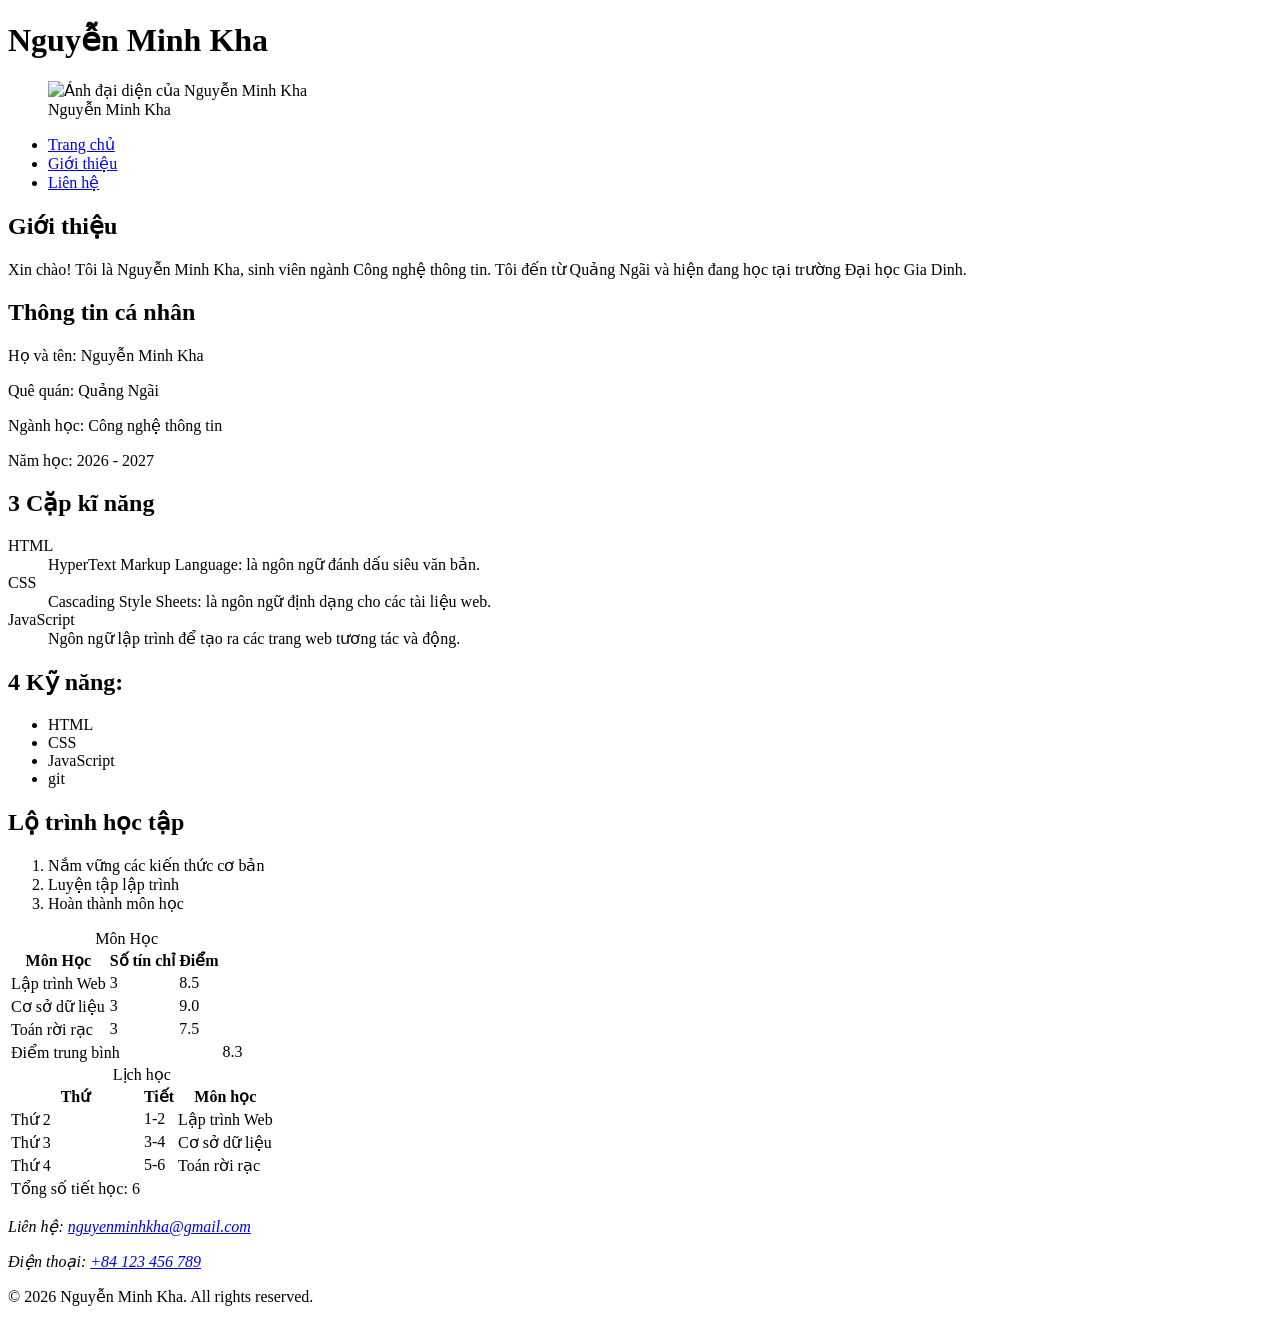
==== about.html @ 3b0ce90b "Buoi 2 bai lab 2" ====
<!doctype html>
<html lang="vi">
  <head>
    <meta charset="UTF-8" />
    <meta name="viewport" content="width=device-width, initial-scale=1.0" />
    <title>Nguyễn Minh Kha - Giới thiệu</title>
  </head>
  <body>
    <header>
      <h1>Nguyễn Minh Kha</h1>
      <figure>
        <img
          src="https://via.placeholder.com/150"
          alt="Ảnh đại diện của Nguyễn Minh Kha"
        />
        <figcaption>Nguyễn Minh Kha</figcaption>
      </figure>
      <nav>
        <ul>
          <li><a href="index.html">Trang chủ</a></li>
          <li><a href="about.html">Giới thiệu</a></li>
          <li><a href="contact.html">Liên hệ</a></li>
        </ul>
      </nav>
    </header>
    <main>
      <section>
        <h2>Giới thiệu</h2>
        <p>
          Xin chào! Tôi là Nguyễn Minh Kha, sinh viên ngành Công nghệ thông tin.
          Tôi đến từ Quảng Ngãi và hiện đang học tại trường Đại học Gia Dinh.
        </p>
      </section>
      <section>
        <h2>Thông tin cá nhân</h2>
        <p>Họ và tên: Nguyễn Minh Kha</p>
        <p>Quê quán: Quảng Ngãi</p>
        <p>Ngành học: Công nghệ thông tin</p>
        <p>Năm học: 2026 - 2027</p>
      </section>
      <section>
        <h2>3 Cặp kĩ năng</h2>
        <dl>
          <dt>HTML</dt>
          <dd>HyperText Markup Language: là ngôn ngữ đánh dấu siêu văn bản.</dd>
          <dt>CSS</dt>
          <dd>
            Cascading Style Sheets: là ngôn ngữ định dạng cho các tài liệu web.
          </dd>
          <dt>JavaScript</dt>
          <dd>Ngôn ngữ lập trình để tạo ra các trang web tương tác và động.</dd>
        </dl>
      </section>
      <section>
        <h2>4 Kỹ năng:</h2>
        <ul>
          <li>HTML</li>
          <li>CSS</li>
          <li>JavaScript</li>
          <li>git</li>
        </ul>
      </section>
      <section>
        <h2>Lộ trình học tập</h2>
        <ol>
          <li>Nắm vững các kiến thức cơ bản</li>
          <li>Luyện tập lập trình</li>
          <li>Hoàn thành môn học</li>
        </ol>
      </section>
      <section>
        <table>
          <caption>
            Môn Học
          </caption>
          <thead>
            <tr>
              <th>Môn Học</th>
              <th>Số tín chỉ</th>
              <th>Điểm</th>
            </tr>
          </thead>
          <tbody>
            <tr>
              <td>Lập trình Web</td>
              <td>3</td>
              <td>8.5</td>
            </tr>
            <tr>
              <td>Cơ sở dữ liệu</td>
              <td>3</td>
              <td>9.0</td>
            </tr>
            <tr>
              <td>Toán rời rạc</td>
              <td>3</td>
              <td>7.5</td>
            </tr>
          </tbody>
          <tfoot>
            <tr>
              <td colspan="3">Điểm trung bình</td>
              <td>8.3</td>
            </tr>
          </tfoot>
        </table>
      </section>
      <section>
        <table>
          <caption>
            Lịch học
          </caption>
          <thead>
            <tr>
              <th>Thứ</th>
              <th>Tiết</th>
              <th>Môn học</th>
            </tr>
          </thead>
          <tbody>
            <tr>
              <td>Thứ 2</td>
              <td>1-2</td>
              <td>Lập trình Web</td>
            </tr>
            <tr>
              <td>Thứ 3</td>
              <td>3-4</td>
              <td>Cơ sở dữ liệu</td>
            </tr>
            <tr>
              <td>Thứ 4</td>
              <td>5-6</td>
              <td>Toán rời rạc</td>
            </tr>
          </tbody>
          <tfoot>
            <tr>
              <td rowspan="3">Tổng số tiết học: 6</td>
            </tr>
          </tfoot>
        </table>
      </section>
    </main>
    <footer>
      <address>
        <p>
          Liên hệ:
          <a href="mailto:nguyenminhkha@gmail.com">nguyenminhkha@gmail.com</a>
        </p>
        <p>Điện thoại: <a href="tel:+84123456789">+84 123 456 789</a></p>
      </address>
      <p>&copy; 2026 Nguyễn Minh Kha. All rights reserved.</p>
    </footer>
  </body>
</html>
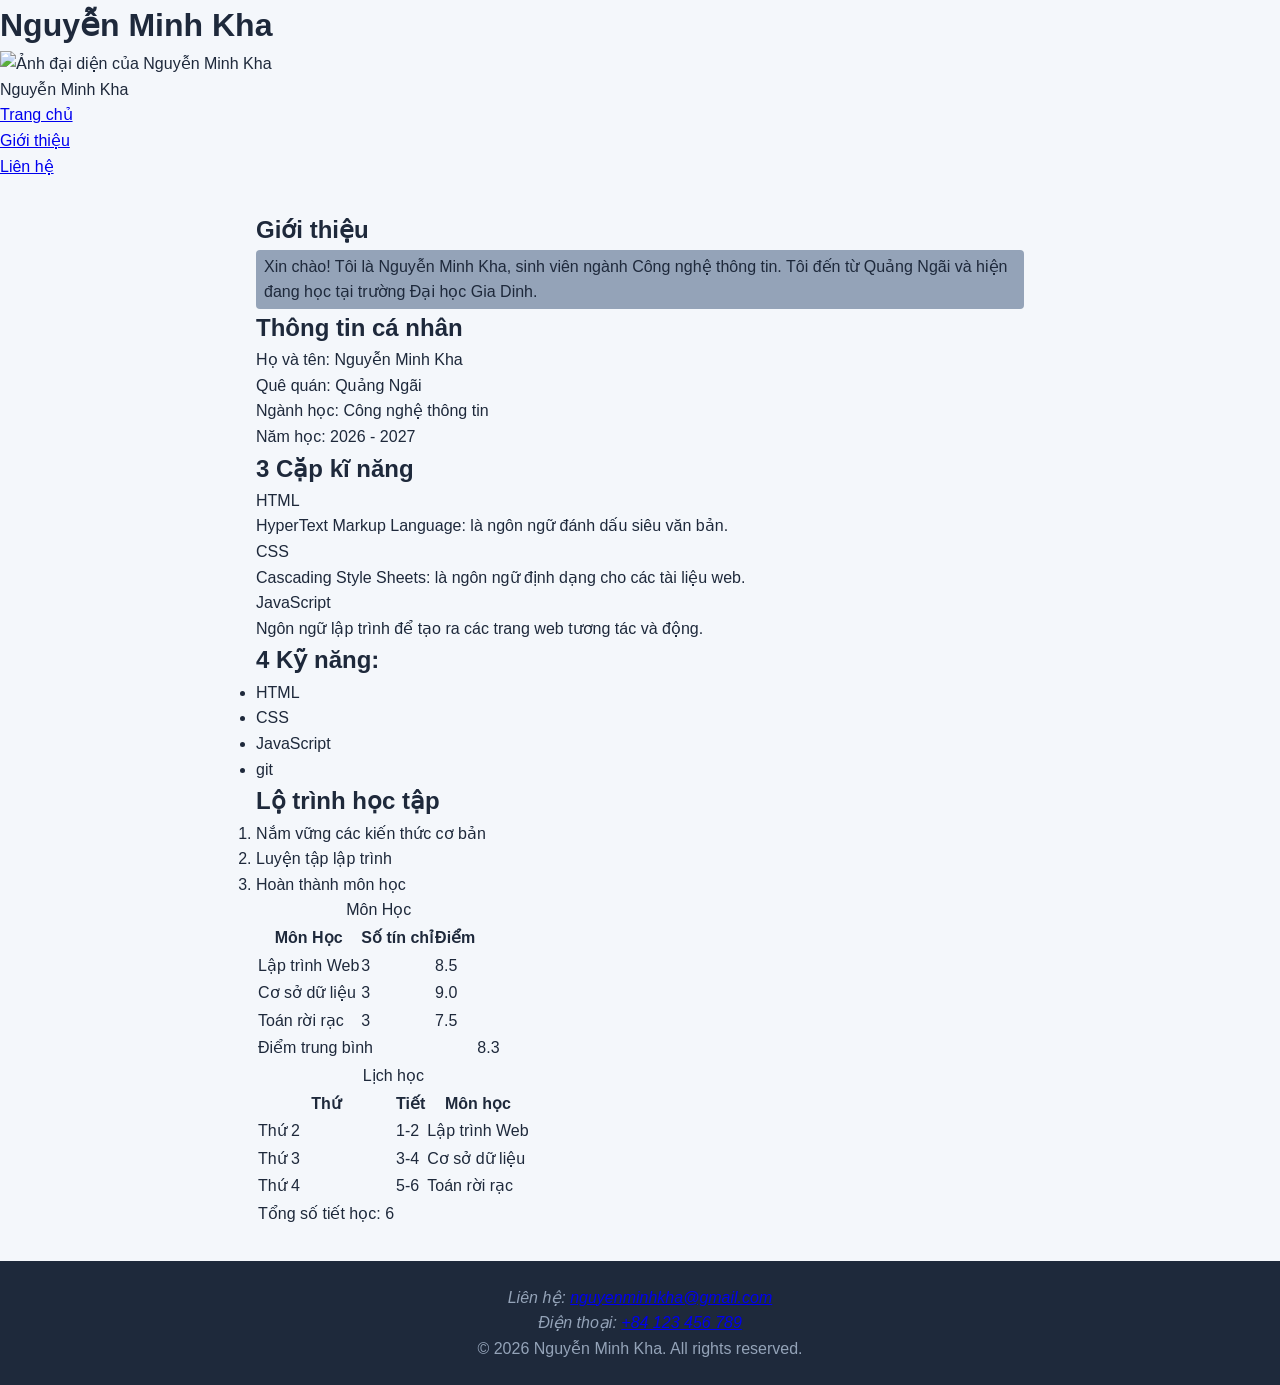
==== commit bdad7dc1: "lab 3" ====
--- a/about.html
+++ b/about.html
@@ -4,13 +4,20 @@
     <meta charset="UTF-8" />
     <meta name="viewport" content="width=device-width, initial-scale=1.0" />
     <title>Nguyễn Minh Kha - Giới thiệu</title>
+    <link rel="stylesheet" href="css/style.css" />
+    <meta
+      name="description"
+      content="porfolio cá nhân của Nguyễn Minh Kha, sinh viên
+    KTPM tại DH Gia Dinh.
+    "
+    />
   </head>
   <body>
     <header>
       <h1>Nguyễn Minh Kha</h1>
       <figure>
         <img
-          src="https://via.placeholder.com/150"
+          src="https://picsum.photos/200/200"
           alt="Ảnh đại diện của Nguyễn Minh Kha"
         />
         <figcaption>Nguyễn Minh Kha</figcaption>
@@ -26,7 +33,7 @@
     <main>
       <section>
         <h2>Giới thiệu</h2>
-        <p>
+        <p class="highlight">
           Xin chào! Tôi là Nguyễn Minh Kha, sinh viên ngành Công nghệ thông tin.
           Tôi đến từ Quảng Ngãi và hiện đang học tại trường Đại học Gia Dinh.
         </p>
--- a/css/style.css
+++ b/css/style.css
@@ -0,0 +1,43 @@
+*,
+*::before,
+*::after {
+  box-sizing: border-box;
+  margin: 0;
+  padding: 0;
+}
+body {
+  font-family: Arial, "Inter", sans-serif;
+  background-color: #f4f7fb;
+  color: #1e293b;
+  line-height: 1.6;
+}
+head nav a {
+  color: #93c5fd;
+  margin-left: 20px;
+  text-decoration: none;
+}
+a:hover {
+  color: white;
+}
+main {
+  max-width: 800px;
+  margin: 0 auto;
+  padding: 32px 16px;
+}
+.card {
+  background: white;
+  padding: 24px;
+  border-radius: 8px;
+  box-shadow: 0 2px rgba(0, 0, 0, 0, 1);
+}
+footer {
+  background: #1e293b;
+  color: #94a3b8;
+  text-align: center;
+  padding: 24px;
+}
+.highlight {
+  background: #94a3b8;
+  padding: 4px 8px;
+  border-radius: 4px;
+}
